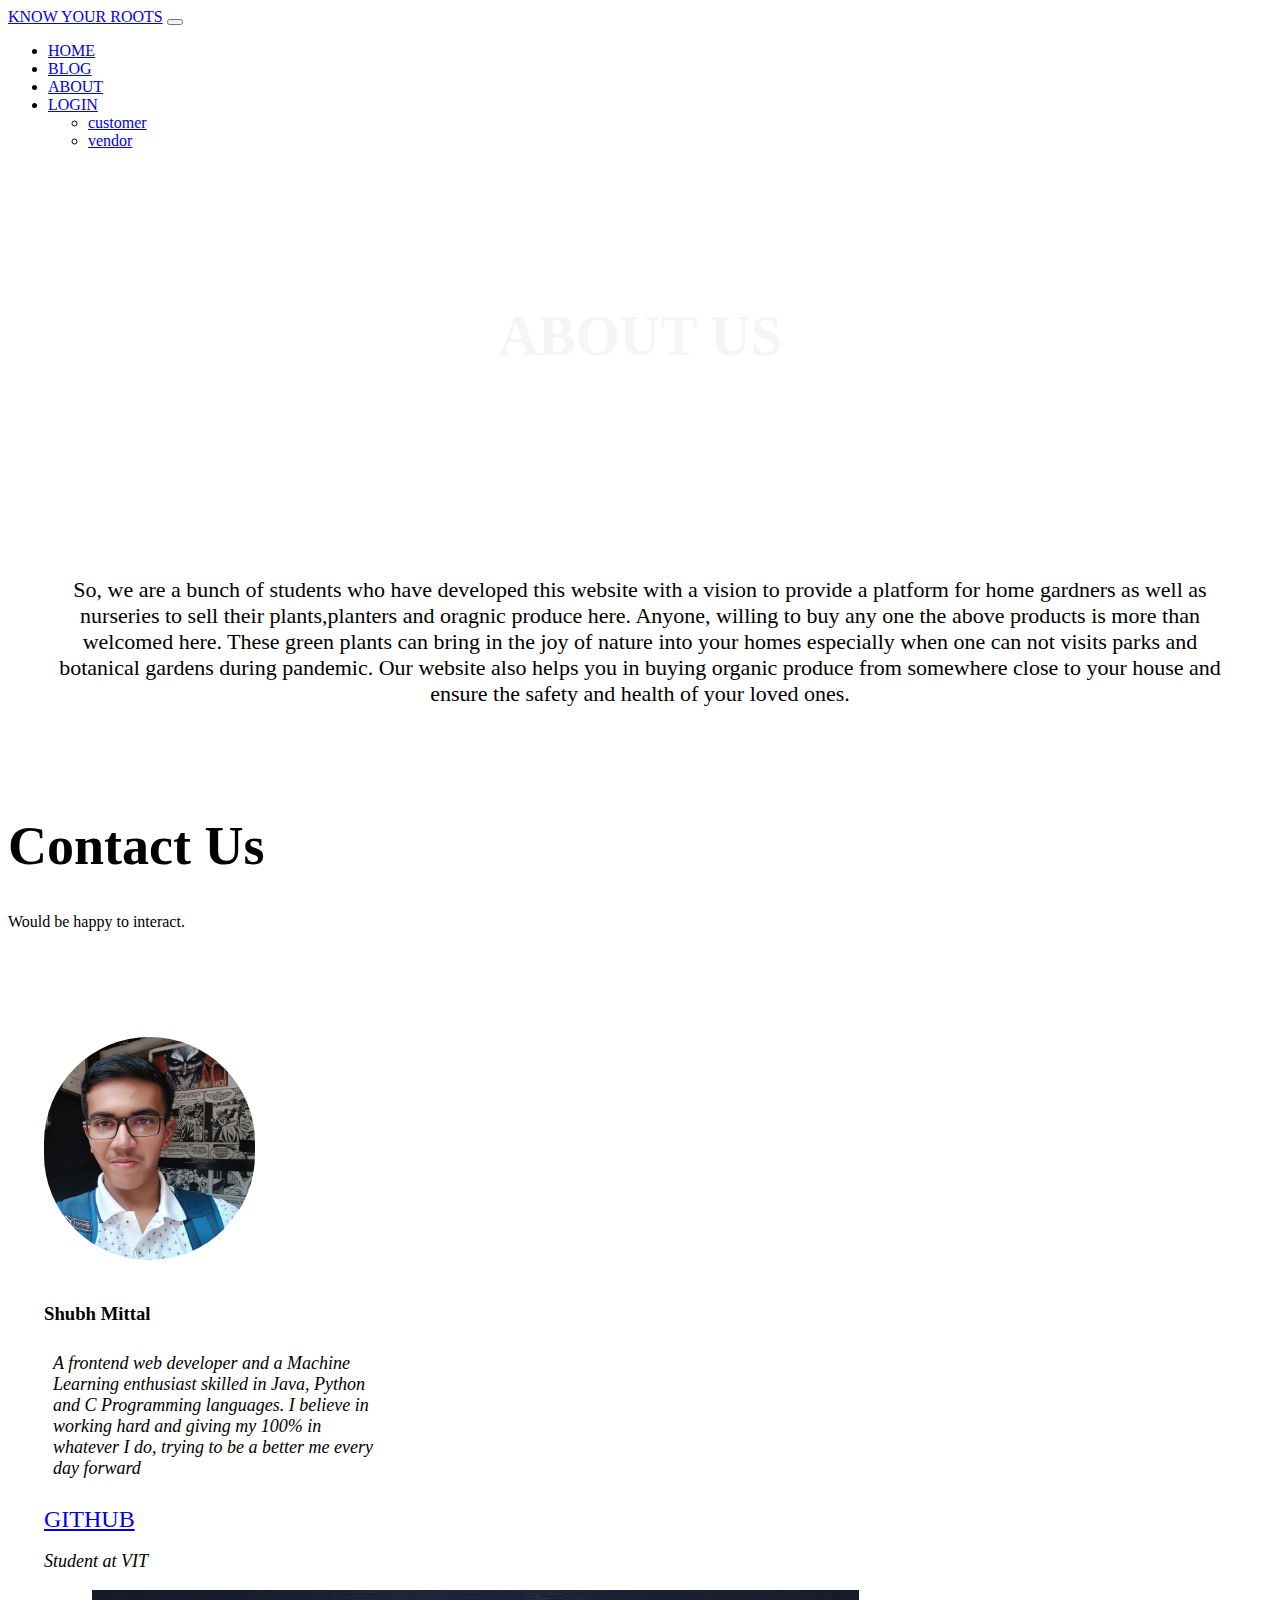
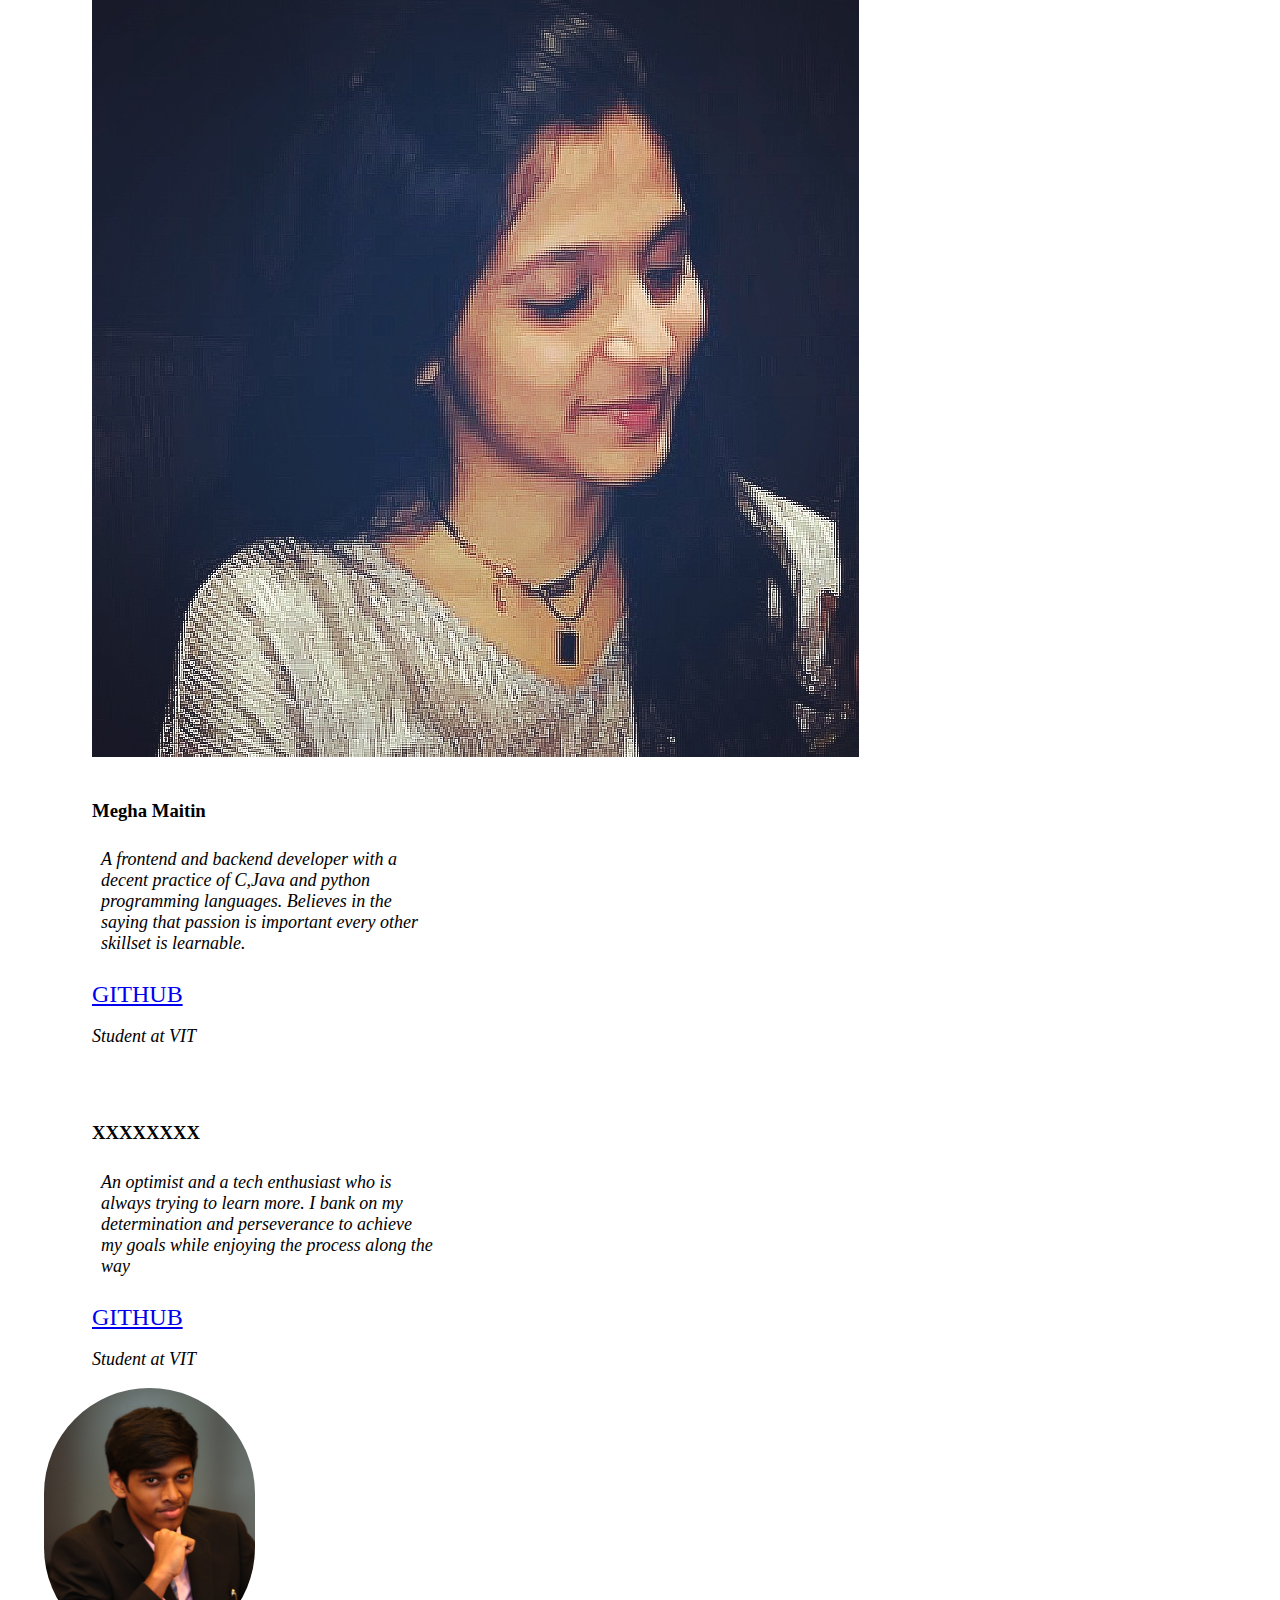
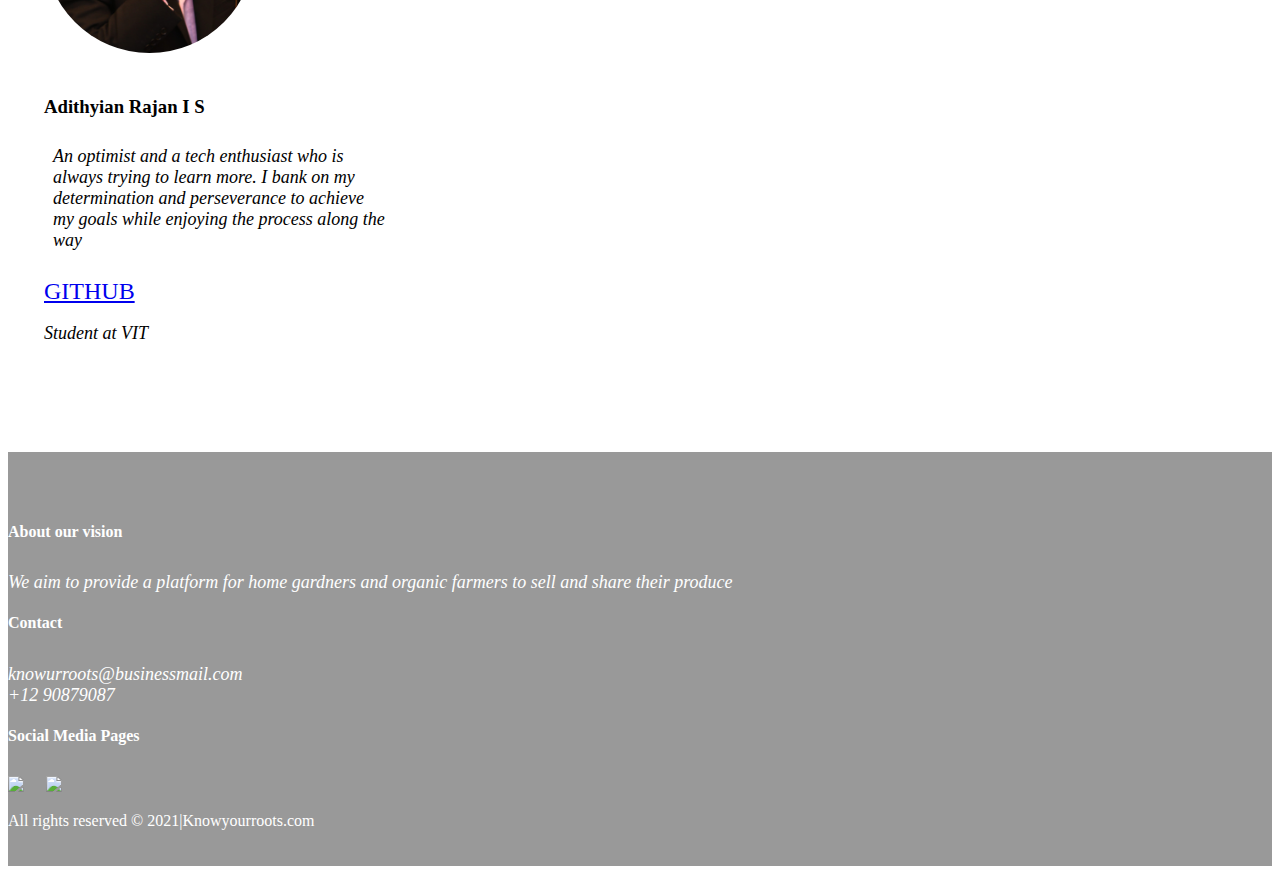
==== about.html @ c01c3f05 "Add files via upload" ====
<!doctype html>
<html lang="en">
  <head>
    <!-- Required meta tags -->
    <meta charset="utf-8">
    <meta name="viewport" content="width=device-width, initial-scale=1">
    <link rel="stylesheet" type="text/css" href="style.css">
    <link href="https://cdn.jsdelivr.net/npm/bootstrap@5.0.0-beta3/dist/css/bootstrap.min.css" rel="stylesheet" integrity="sha384-eOJMYsd53ii+scO/bJGFsiCZc+5NDVN2yr8+0RDqr0Ql0h+rP48ckxlpbzKgwra6" crossorigin="anonymous">
    <title>Know Your Roots!</title>
    <link rel="shortcut icon" href="https://img.icons8.com/material/24/000000/hand-planting.png">
  </head>
  <body>  
      <header>
          <!--Navbar-->
        <nav class="navbar navbar-expand-lg navbar-light bg-light">
            <div class="container-fluid">
              <a class="navbar-brand" href="#">KNOW YOUR ROOTS</a>
              <button class="navbar-toggler" type="button" data-bs-toggle="collapse" data-bs-target="#navbarNavDropdown" aria-controls="navbarNavDropdown" aria-expanded="false" aria-label="Toggle navigation">
                <span class="navbar-toggler-icon"></span>
              </button>
              <div class="collapse navbar-collapse" id="navbarNavDropdown">
                <ul class="navbar-nav">
                  <li class="nav-item">
                    <a class="nav-link active" aria-current="page" href="index.html">HOME</a>
                  </li>
                  <li class="nav-item">
                    <a class="nav-link" href="blog.html">BLOG</a>
                  </li>
                  <li class="nav-item">
                    <a class="nav-link" href="about.html">ABOUT</a>
                  </li>
                  <li class="nav-item dropdown">
                    <a class="nav-link dropdown-toggle" href="#" id="navbarDropdownMenuLink" role="button" data-bs-toggle="dropdown" aria-expanded="false">
                      LOGIN
                    </a>
                    <ul class="dropdown-menu" aria-labelledby="navbarDropdownMenuLink">
                        <li><a class="dropdown-item" href="customer.html">customer</a></li>
                        <li><a class="dropdown-item" href="vendor.html">vendor</a></li>
                    </ul>
                  </li>
                </ul>
              </div>
            </div>
          </nav>
        </header>
        <main>
            <div class="top">
                <h1 style="text-align: center;padding-top:50px;padding-bottom:50px;font-family: 'Dela Gothic One', cursive;color: whitesmoke;font-size: 3.5rem;">ABOUT US</h1>
               </div>
               <div class="info">
               <div class="container text-center">
                   <p>So, we are a bunch of students who have developed this website with a vision to provide a platform for home gardners as well as nurseries to sell their plants,planters and oragnic produce here.
                       Anyone, willing to buy any one the above products is more than welcomed here. These green plants can bring in the joy of nature into your homes
                       especially when one can not visits parks and botanical gardens during pandemic. Our website also helps you in buying organic produce from somewhere close to your house and ensure the 
                       safety and health of your loved ones.
                   </p>
               </div>
               </div>
               <section class="section-4">
                <div class="container text-center">
                  <h1 class="text-dark">Contact Us</h1>
                  <p class="text-secondary">Would be happy to interact.</p>
                </div>
                <div class="team row ">
                  <div class="col-md-4 col-12 text-center">
                      <div class="card mr-2 d-inline-block shadow-lg">
                          <div class="card-img-top">
                            <img src="Shubh_imag.jpeg" class="img-fluid border-radius p-4" alt="">
                          </div>
                          <div class="card-body">
                            <h3 class="card-title">Shubh Mittal</h3>
                            <p class="card-text">
                              A frontend web developer and a Machine Learning enthusiast skilled in Java, Python and C Programming languages.
I believe in working hard and giving my 100% in whatever I do, trying to be a better me every day forward
                            </p>
                            <a href="https://github.com/ShubhMittal44/Know-Your-Roots.git" class="text-secondary text-decoration-none">GITHUB</a>
                            <p class="text-black-50">Student at VIT</p>
                          </div>
                        </div>
                  </div>
                  <div class="col-md-4 col-12">
                      <div id="carouselExampleControls" class="carousel slide " data-ride="carousel">
                          <div class="carousel-inner text-center">
                            <div class="carousel-item active">
                              <div class="card mr-2 d-inline-block shadow">
                                <div class="card-img-top">
                                  <img src="meghafinal.jpeg" class="img-fluid rounded-circle w-50 p-4" alt="">
                                </div>
                                <div class="card-body">
                                  <h3 class="card-title">Megha Maitin</h3>
                                  <p class="card-text">
                                    A frontend and backend developer with a decent practice of C,Java and python programming languages. Believes in the saying that passion 
                                    is important every other skillset is learnable.
                                  </p>
                                  <a href="https://github.com/megh-hub" class="text-secondary text-decoration-none">GITHUB</a>
                                  <p class="text-black-50">Student at VIT</p>
                                </div>
                              </div>
                            </div>
                            <div class="carousel-item">
                              <div class="card  d-inline-block mr-2 shadow">
                                <div class="card-img-top">
                                  <img src="../assets/UI-face-2.jpg" class="img-fluid rounded-circle w-50 p-4" alt="">
                                </div>
                                <div class="card-body">
                                  <h3 class="card-title">XXXXXXXX</h3>
                                  <p class="card-text">
                                    An optimist and a tech enthusiast who is always trying to learn more. I bank on my determination and perseverance to achieve my goals while enjoying the process along the way
                                  </p>
                                  <a href="#" class="text-secondary text-decoration-none">GITHUB</a>
                                  <p class="text-black-50">Student at VIT</p>
                                </div>
                              </div>
                            </div>
                        </div>
                  </div>
                  </div>
                  <div class="col-md-4 col-12 text-center">
                      <div class="card mr-2 d-inline-block shadow-lg">
                          <div class="card-img-top">
                            <img src="adi.jpeg" class="img-fluid border-radius p-4" alt="">
                          </div>
                          <div class="card-body">
                            <h3 class="card-title">Adithyian Rajan I S</h3>
                            <p class="card-text">
                              An optimist and a tech enthusiast who is always trying to learn more. I bank on my determination and perseverance to achieve my goals while enjoying the process along the way
                            </p>
                            <a href="https://github.com/Adithiyan" class="text-secondary text-decoration-none">GITHUB</a>
                            <p class="text-black-50">Student at VIT</p>
                          </div>
                        </div>
                  </div>
                </div>
              </section>

        </main>
        <footer>
            <div class="footer">
            <div class="container-fluid text-start offset-lg-1">
            <div class="row justify-content-center">
              <div class="d-flex flex-row flex-wrap justify-content-center">
              <div class="col-md-4 col-sm-12">
                <h4>About our vision</h4>
                <p>We aim to provide a platform for home gardners and organic farmers to sell and share their produce</p>
              </div>
              <div class="col-md-4 col-sm-12">
                <h4>Contact</h4>
                <p>knowurroots@businessmail.com<br>+12 90879087</p>
                </div>
              <div class="col-md-4 col-sm-12">
                <h4> Social Media Pages</h4>
                <img id="fb" src="https://img.icons8.com/metro/42/ffffff/facebook.png"/>
                <img src="https://img.icons8.com/ios-filled/50/ffffff/instagram-new.png"/>
              </div>
              </div>
            </div>
            <div class="row justify-content-center">
              <div class="col-md-12 col-sm-12">
                <p>All rights reserved &copy 2021|Knowyourroots.com</p>
              </div>
            </div>
            </div>
            </div>
            </a>
          </footer>
    <script src="https://cdn.jsdelivr.net/npm/bootstrap@5.0.0-beta3/dist/js/bootstrap.bundle.min.js" integrity="sha384-JEW9xMcG8R+pH31jmWH6WWP0WintQrMb4s7ZOdauHnUtxwoG2vI5DkLtS3qm9Ekf" crossorigin="anonymous"></script>
  </body>
</html>
---- style.css ----
*{
    box-sizing: border-box;
}
.cover{
    background: url("wallpaperbetter.com_1920x1080.jpg");
    color:whitesmoke;
}
.maintext{
    padding-top: 100px;
}
.mute{
    padding-top: 20px;
    padding-bottom: 20px;
    color:rgb(194, 192, 192);
}
.cover h3{
    padding-bottom: 50px;
}
.col-md-12 h2{
    padding-top:50px;
}
.col-md-4 h3{
    padding-top:20px;
    font-weight:600 ;
}
.col-md-4 p{
    font-style: oblique;
    font-size:18px;
}
#aloe{
    overflow: hidden;
}
.customer form{
    padding-top:100px;
}
footer{
    background-color:#999999;
}
footer{
    padding-top:50px;
    padding-bottom:20px;
    width:100%;
    color:white;
  }
  .footer h4{
    padding-bottom:10px;
}
#fb{
    padding-right:18px;
  }
.bottom{
    padding-top: 20px;
}
.btn{
    background-color:rgb(2, 34, 2);
}




/*blog*/
.onee{
    background: url("wallpaperbetter.com_1920x1080.jpg");
}
.main
{
    padding-top: 3%;
   
}
blog{
    position:static;
}

.one
{
 background-color:
 #1B4131;
 text-align: center;
 border: solid 0.2rem white;
 box-shadow:
0 0 0.6rem 0.3rem #82B545;  /* inner white */
 width: 28rem;
 height: 40rem;
  padding: 5%;
  margin: auto;
  transition: 0.5s all ease-in-out;
}
.one:hover
{
 transform: scale(1.08);
 justify-content: center;
 background-color:black;
 
}
.two:hover{
 transform: scale(1.08);
 background-color:black;
}
.three:hover
{
 transform: scale(1.08);
 background-color:black;
}
.one img:hover
{
 transform: scale(1.07);
}
.two img:hover{
 transform: scale(1.07);
}
.three img:hover
{
 transform: scale(1.07);
}
.two{
 background-color:
 #1B4131;
 text-align: center;
 border: solid 0.2rem white;
 box-shadow:
0 0 0.6rem 0.3rem #82B545;  /* inner white */
 width: 28rem;
 height: 40rem;
  padding: 5%;
  margin: auto;
  transition: 0.5s all ease-in-out;
}
.three
{
 background-color: #1B4131;
 text-align: center;
 border: solid 0.2rem white;
 box-shadow:
0 0 0.6rem 0.3rem #82B545;  /* inner white */
 width: 28rem;
 height: 40rem;
  padding: 5%;
  margin: auto;
  transition: 0.5s all ease-in-out;
  padding-top: 30px;
  padding-bottom: 30px;

}
.one img
{

text-align: center;
padding: 1%;
max-width: 100%;
max-height: 100%;
border-radius: 2%;
transition: 0.5s all ease-in-out;
}
.two img
{
text-align: center;
padding: 1%;
max-width: 100%;
max-height: 100%;
border-radius: 2%;
transition: 0.5s all ease-in-out;


}
.three img
{
 text-align: center;
 padding: 1%;
 max-width: 100%;
 max-height: 100%;
 border-radius: 2%;
 transition: 0.5s all ease-in-out;
}
/*About Us*/
.top{
    background: url("wallpaperbetter.com_1920x1080.jpg");
    padding-top:50px;
    padding-bottom:50px;
}
.info{
    text-align: center;
    padding:50px 50px 50px 50px;
    font-size:22px;
}
.section-4 .container h1 {
    font-size: 6vmin;
  }
  
  .section-4 .team {
    padding: 10vmin 4vmin;
  }
  
  .section-4 .card {
    width: 22em;
  }
  
  .section-4 .card .card-text {
    padding: 0.5em;
  }
  
  .section-4 .card-body > a {
    font-size: 1.5em;
  }
  
  .section-4 .carousel-item {
    padding-left: 3rem;
  }
  
  .border-radius {
    border-radius: 340px;
    width: 60%;
  }
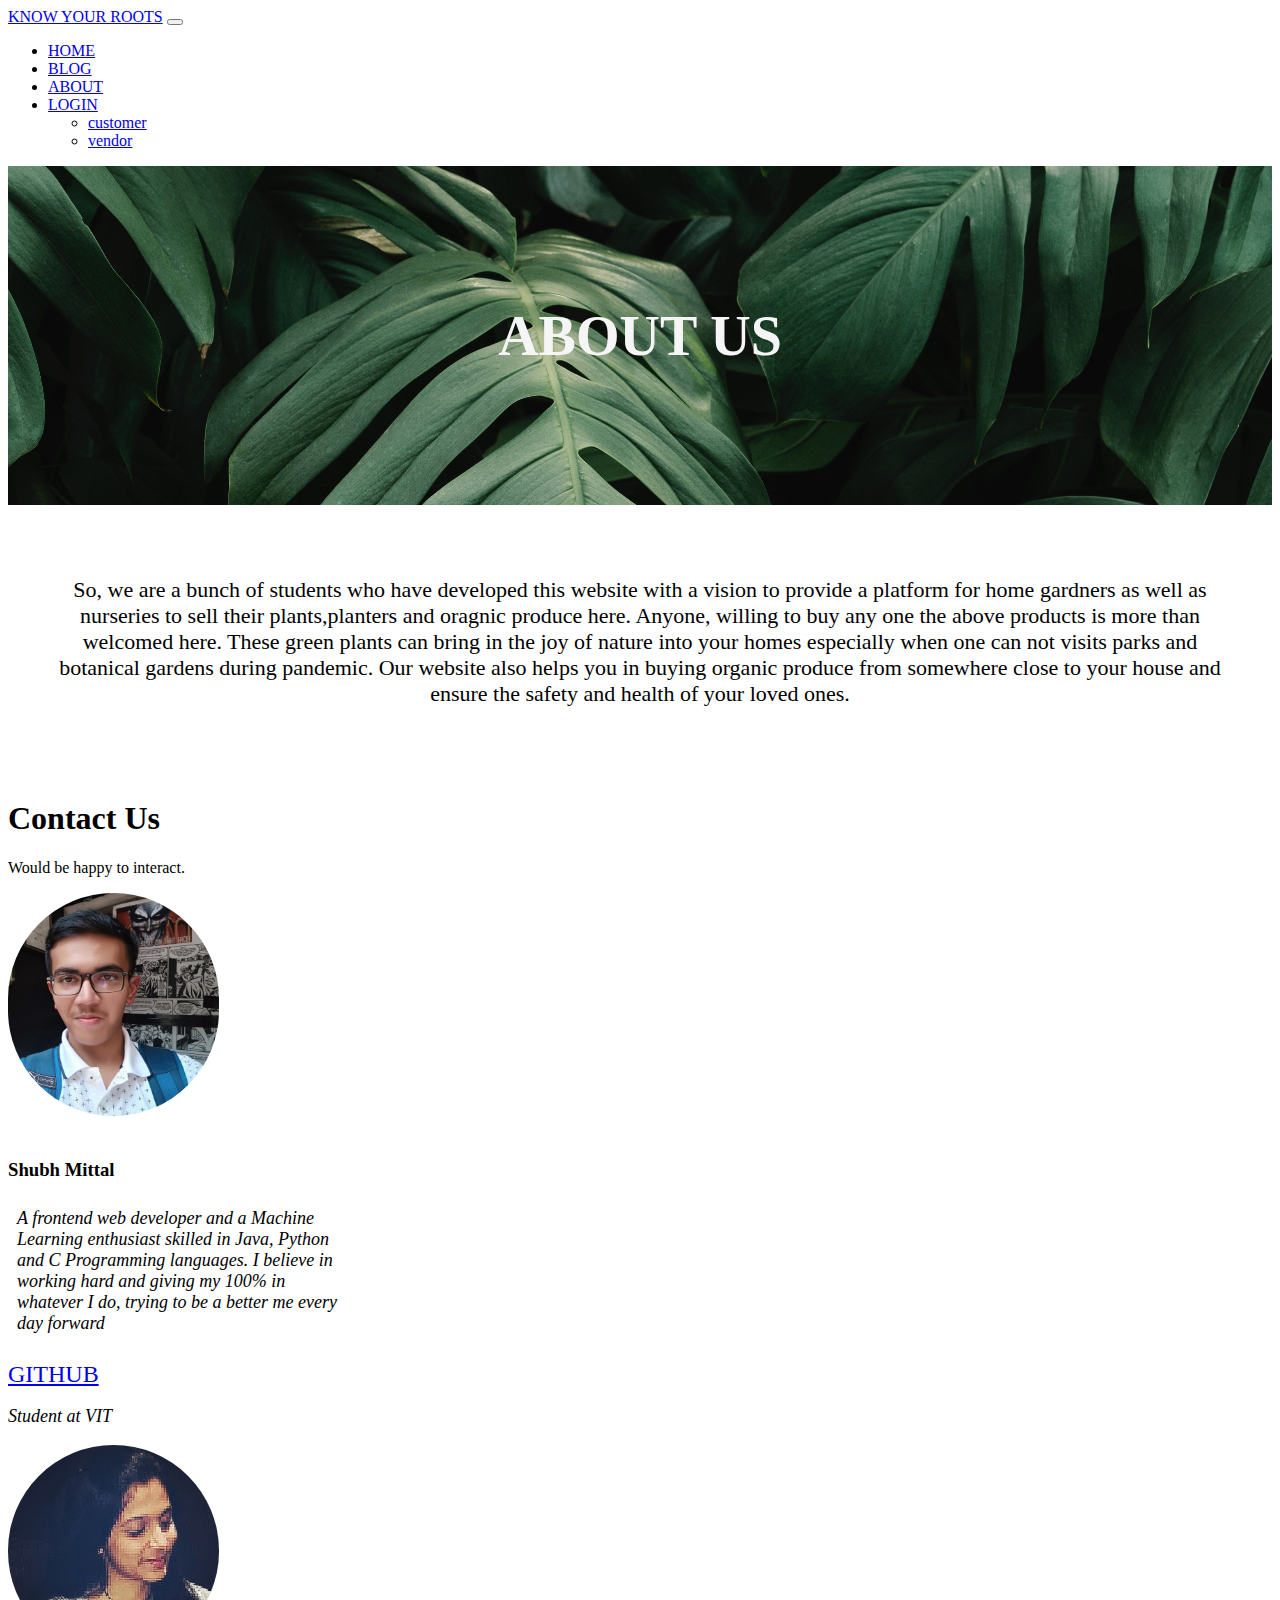
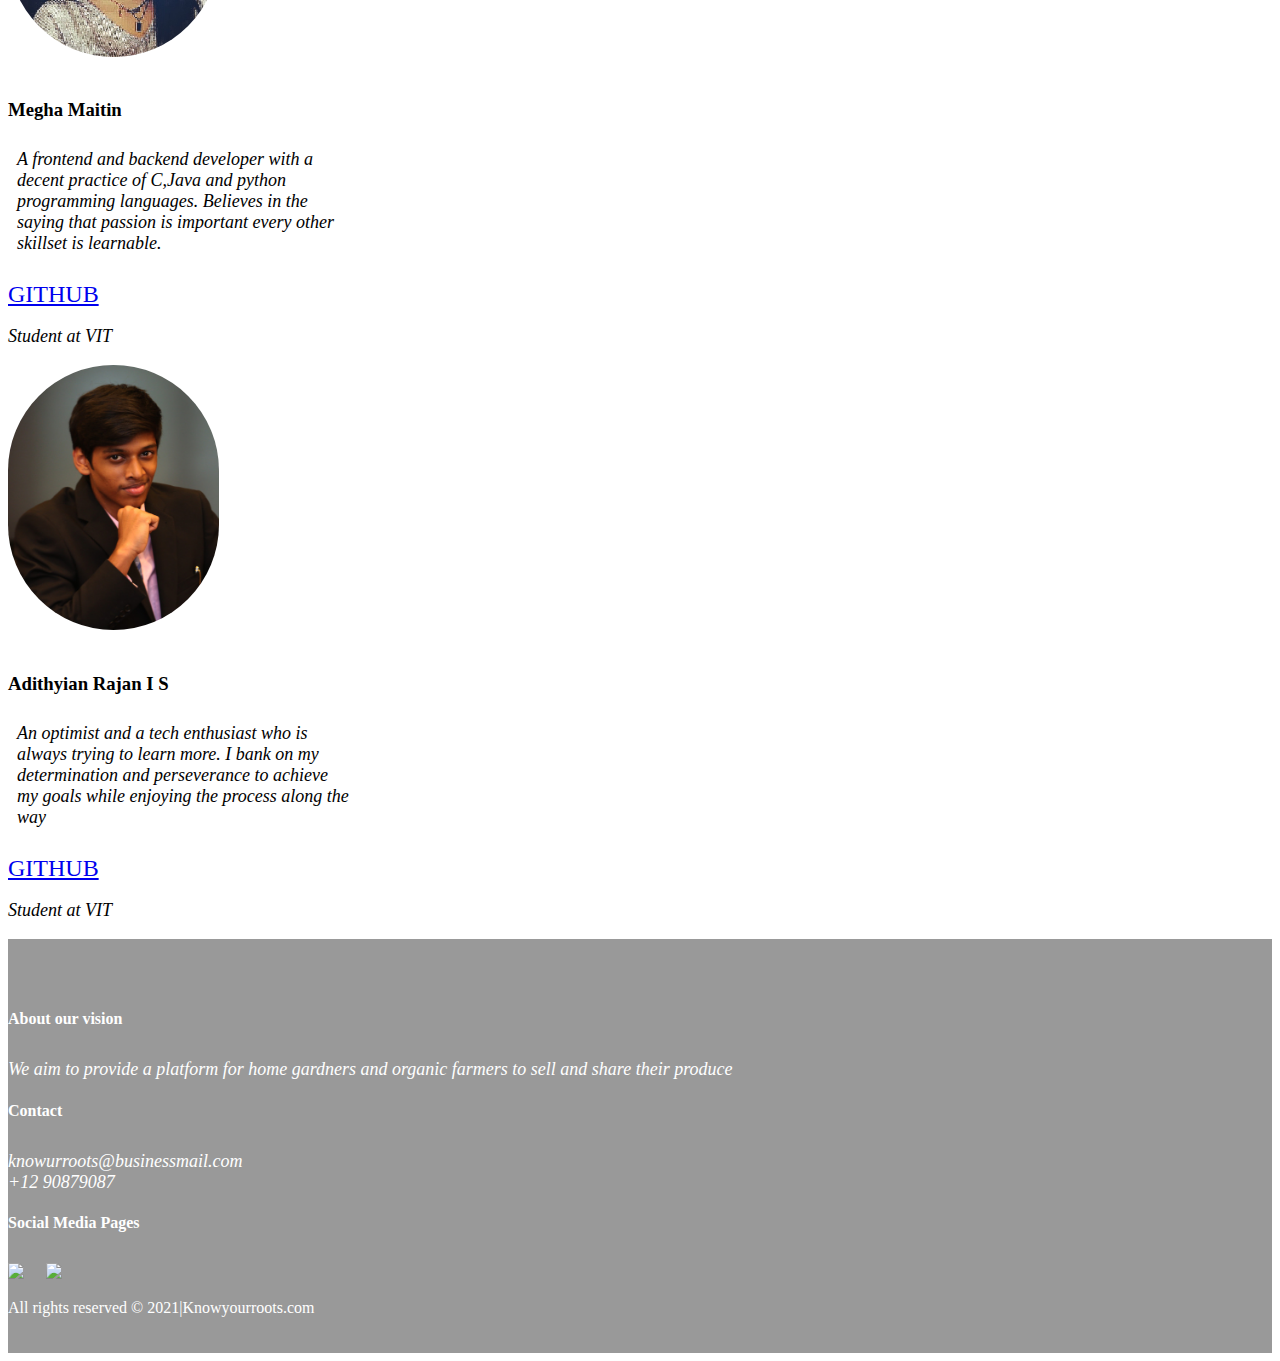
==== commit f19ed4df: "Add files via upload" ====
--- a/about.html
+++ b/about.html
@@ -57,12 +57,12 @@
                </div>
                </div>
                <section class="section-4">
-                <div class="container text-center">
+                <div class="container-fluid text-center">
                   <h1 class="text-dark">Contact Us</h1>
                   <p class="text-secondary">Would be happy to interact.</p>
                 </div>
-                <div class="team row ">
-                  <div class="col-md-4 col-12 text-center">
+                <div class="row ">
+                  <div class="col-md-4 col-sm-12 text-center">
                       <div class="card mr-2 d-inline-block shadow-lg">
                           <div class="card-img-top">
                             <img src="Shubh_imag.jpeg" class="img-fluid border-radius p-4" alt="">
@@ -71,51 +71,30 @@
                             <h3 class="card-title">Shubh Mittal</h3>
                             <p class="card-text">
                               A frontend web developer and a Machine Learning enthusiast skilled in Java, Python and C Programming languages.
-I believe in working hard and giving my 100% in whatever I do, trying to be a better me every day forward
+                              I believe in working hard and giving my 100% in whatever I do, trying to be a better me every day forward
                             </p>
                             <a href="https://github.com/ShubhMittal44/Know-Your-Roots.git" class="text-secondary text-decoration-none">GITHUB</a>
                             <p class="text-black-50">Student at VIT</p>
                           </div>
                         </div>
                   </div>
-                  <div class="col-md-4 col-12">
-                      <div id="carouselExampleControls" class="carousel slide " data-ride="carousel">
-                          <div class="carousel-inner text-center">
-                            <div class="carousel-item active">
-                              <div class="card mr-2 d-inline-block shadow">
-                                <div class="card-img-top">
-                                  <img src="meghafinal.jpeg" class="img-fluid rounded-circle w-50 p-4" alt="">
-                                </div>
-                                <div class="card-body">
-                                  <h3 class="card-title">Megha Maitin</h3>
-                                  <p class="card-text">
-                                    A frontend and backend developer with a decent practice of C,Java and python programming languages. Believes in the saying that passion 
-                                    is important every other skillset is learnable.
-                                  </p>
-                                  <a href="https://github.com/megh-hub" class="text-secondary text-decoration-none">GITHUB</a>
-                                  <p class="text-black-50">Student at VIT</p>
-                                </div>
-                              </div>
-                            </div>
-                            <div class="carousel-item">
-                              <div class="card  d-inline-block mr-2 shadow">
-                                <div class="card-img-top">
-                                  <img src="../assets/UI-face-2.jpg" class="img-fluid rounded-circle w-50 p-4" alt="">
-                                </div>
-                                <div class="card-body">
-                                  <h3 class="card-title">XXXXXXXX</h3>
-                                  <p class="card-text">
-                                    An optimist and a tech enthusiast who is always trying to learn more. I bank on my determination and perseverance to achieve my goals while enjoying the process along the way
-                                  </p>
-                                  <a href="#" class="text-secondary text-decoration-none">GITHUB</a>
-                                  <p class="text-black-50">Student at VIT</p>
-                                </div>
-                              </div>
-                            </div>
+                  <div class="col-md-4 col-sm-12 text-center">
+                    <div class="card mr-2 d-inline-block shadow-lg">
+                        <div class="card-img-top">
+                          <img src="meghafinal.jpeg" class="img-fluid border-radius p-4" alt="">
                         </div>
-                  </div>
-                  </div>
-                  <div class="col-md-4 col-12 text-center">
+                        <div class="card-body">
+                          <h3 class="card-title">Megha Maitin</h3>
+                          <p class="card-text">
+                            A frontend and backend developer with a decent practice of C,Java and python programming languages. Believes in the saying that passion 
+                            is important every other skillset is learnable.
+                          </p>
+                          <a href="https://github.com/ShubhMittal44/Know-Your-Roots.git" class="text-secondary text-decoration-none">GITHUB</a>
+                          <p class="text-black-50">Student at VIT</p>
+                        </div>
+                      </div>
+                </div>
+                  <div class="col-md-4 col-sm-12 text-center">
                       <div class="card mr-2 d-inline-block shadow-lg">
                           <div class="card-img-top">
                             <img src="adi.jpeg" class="img-fluid border-radius p-4" alt="">
@@ -132,13 +111,12 @@
                   </div>
                 </div>
               </section>
-
         </main>
         <footer>
             <div class="footer">
             <div class="container-fluid text-start offset-lg-1">
             <div class="row justify-content-center">
-              <div class="d-flex flex-row flex-wrap justify-content-center">
+              <div class="d-flex flex-row flex-wrap justify-content-start">
               <div class="col-md-4 col-sm-12">
                 <h4>About our vision</h4>
                 <p>We aim to provide a platform for home gardners and organic farmers to sell and share their produce</p>
--- a/style.css
+++ b/style.css
@@ -27,9 +27,6 @@
     font-style: oblique;
     font-size:18px;
 }
-#aloe{
-    overflow: hidden;
-}
 .customer form{
     padding-top:100px;
 }
@@ -67,7 +64,7 @@
     padding-top: 3%;
    
 }
-blog{
+.blog{
     position:static;
 }
 
@@ -79,11 +76,11 @@
  border: solid 0.2rem white;
  box-shadow:
 0 0 0.6rem 0.3rem #82B545;  /* inner white */
- width: 28rem;
- height: 40rem;
+ max-width: 28rem;
+ max-height: 40rem;
   padding: 5%;
   margin: auto;
-  transition: 0.5s all ease-in-out;
+  transition: 0.2s all ease-in-out;
 }
 .one:hover
 {
@@ -119,11 +116,11 @@
  border: solid 0.2rem white;
  box-shadow:
 0 0 0.6rem 0.3rem #82B545;  /* inner white */
- width: 28rem;
- height: 40rem;
+ max-width: 28rem;
+ max-height: 40rem;
   padding: 5%;
   margin: auto;
-  transition: 0.5s all ease-in-out;
+  transition: 0.2s all ease-in-out;
 }
 .three
 {
@@ -132,11 +129,11 @@
  border: solid 0.2rem white;
  box-shadow:
 0 0 0.6rem 0.3rem #82B545;  /* inner white */
- width: 28rem;
- height: 40rem;
+ max-width: 28rem;
+ max-height: 40rem;
   padding: 5%;
   margin: auto;
-  transition: 0.5s all ease-in-out;
+  transition: 0.2s all ease-in-out;
   padding-top: 30px;
   padding-bottom: 30px;
 
@@ -149,7 +146,7 @@
 max-width: 100%;
 max-height: 100%;
 border-radius: 2%;
-transition: 0.5s all ease-in-out;
+transition: 0.2s all ease-in-out;
 }
 .two img
 {
@@ -158,7 +155,7 @@
 max-width: 100%;
 max-height: 100%;
 border-radius: 2%;
-transition: 0.5s all ease-in-out;
+transition: 0.2s all ease-in-out;
 
 
 }
@@ -169,7 +166,7 @@
  max-width: 100%;
  max-height: 100%;
  border-radius: 2%;
- transition: 0.5s all ease-in-out;
+ transition: 0.2s all ease-in-out;
 }
 /*About Us*/
 .top{
@@ -191,7 +188,7 @@
   }
   
   .section-4 .card {
-    width: 22em;
+    max-width:22em;
   }
   
   .section-4 .card .card-text {
@@ -210,5 +207,34 @@
     border-radius: 340px;
     width: 60%;
   }
-
-
+  .beautify{
+    background: url("wallpaperbetter.com_1920x1080.jpg");
+    padding-top:50px;
+    padding-bottom:50px;
+    font-weight: 1000;
+  }
+  .beautify h1{
+    color:whitesmoke;
+    text-align: center;
+    justify-content: center;
+  }
+  .chatbot{
+    font-size: 22px;
+  }
+
+  @media only screen and (max-width: 599px){
+    #aloe{
+        width:300px;
+        padding-bottom: 0px;
+    }
+    .chatbot{
+      padding-right: 10%;
+      padding-left:10%;
+    }
+  }
+  @media only screen and (min-width:600px) and (max-width:1024px){
+    #aloe{
+      width:500px;
+      padding-bottom:0;
+    }
+  }